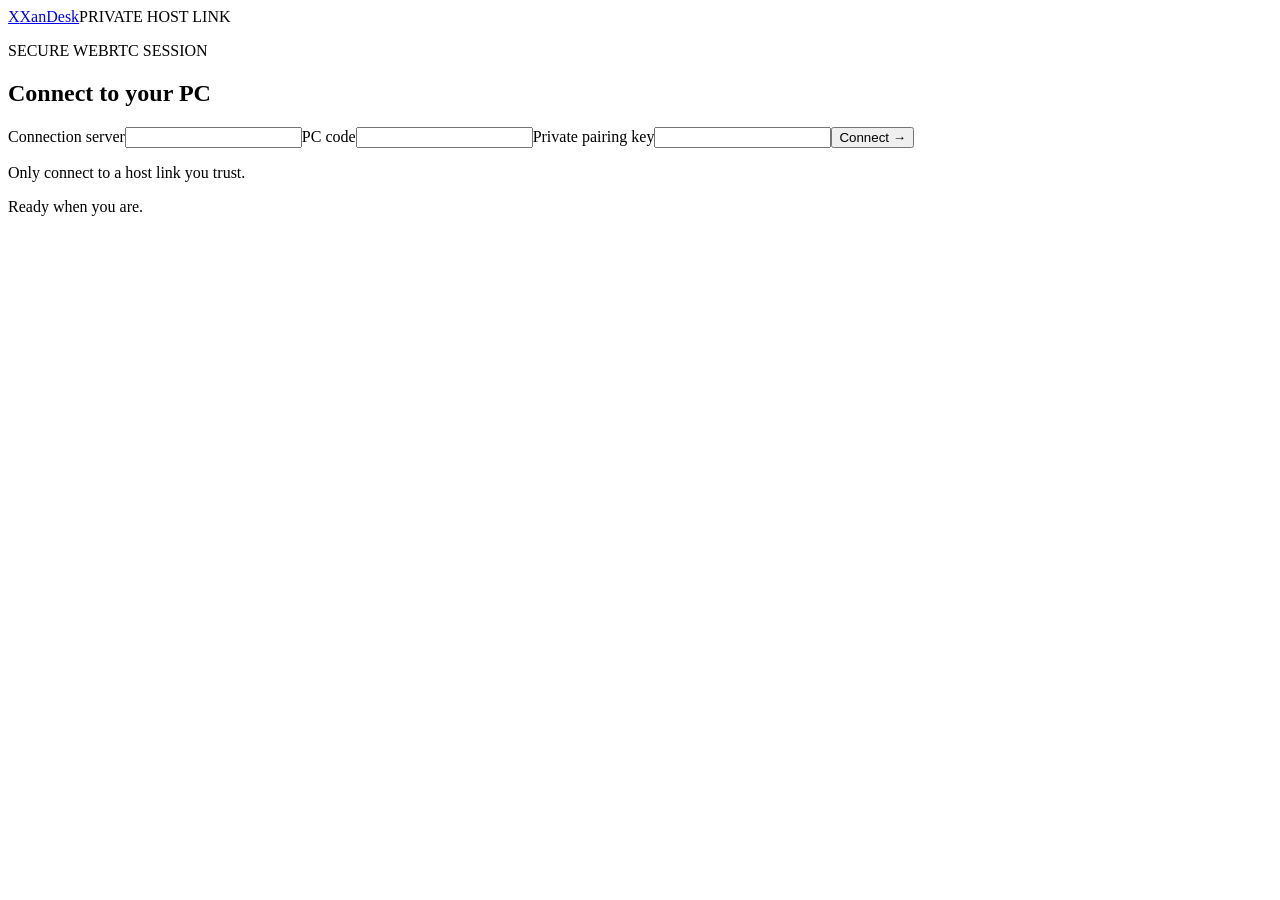
==== web/viewer.html @ 535480b7 "Initial XanDesk source and Cloudflare Pages site" ====
<!doctype html><html lang="en"><head><meta charset="utf-8"><meta name="viewport" content="width=device-width,initial-scale=1"><title>XanDesk · Remote session</title><link rel="stylesheet" href="/style.css"><script defer src="/client.js"></script></head><body><header class="top"><a class="brand" href="/"><span class="mark">X</span><span>XanDesk</span></a><span class="muted">PRIVATE HOST LINK</span></header><main><section id="connect-panel" class="auth"><div class="card"><p class="eyebrow">SECURE WEBRTC SESSION</p><h2>Connect to your PC</h2><label class="label" for="server">Connection server</label><input id="server" class="field" type="url" required><label class="label" for="room">PC code</label><input id="room" class="field" required minlength="32" maxlength="32" pattern="[a-fA-F0-9]{32}"><label class="label" for="token">Private pairing key</label><input id="token" class="field" type="password" required minlength="64" maxlength="64"><button id="connect" class="btn primary">Connect →</button><p class="fine">Only connect to a host link you trust.</p></div></section><section id="session" hidden><div class="session-top"><span>Your XanDesk PC</span><span class="metrics"><span id="fps">— FPS</span><span id="bitrate">— Mbps</span><span id="rtt">— ms RTT</span><span id="resolution">—</span></span><button id="disconnect" class="btn danger">Disconnect</button></div><div id="stage" class="session-video"><video id="screen" autoplay playsinline muted tabindex="0" aria-label="Remote Windows desktop"></video><div id="waiting">Waiting for your PC’s screen…</div></div><div class="session-bottom"><button id="fullscreen" class="btn">Fullscreen</button><button id="lock" class="btn">Lock mouse</button><button id="paste" class="btn">Send clipboard text</button><button id="keyboard" class="btn">Phone keyboard</button><button id="escape" class="btn">Esc</button></div><input id="phone-input" aria-label="Type on remote PC" hidden><p class="fine">Stream FPS measures decoded frames; it is not the game's internal FPS. Audio and game controllers require additional host support.</p></section><p id="status" class="status" role="status">Ready when you are.</p></main></body></html>
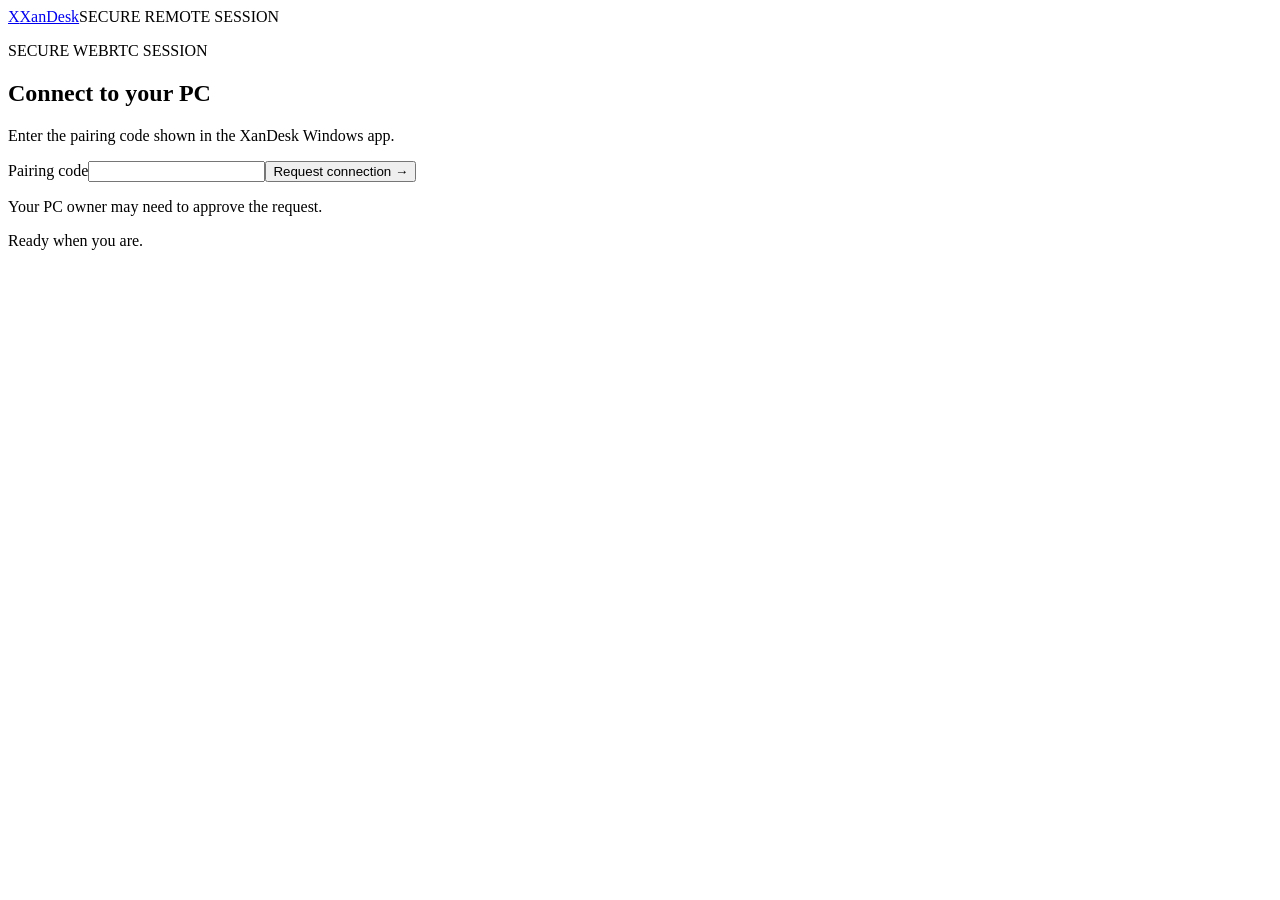
==== commit 1150cc24: "Add XanDesk pairing-code connection flow" ====
--- a/web/viewer.html
+++ b/web/viewer.html
@@ -1 +1 @@
-<!doctype html><html lang="en"><head><meta charset="utf-8"><meta name="viewport" content="width=device-width,initial-scale=1"><title>XanDesk · Remote session</title><link rel="stylesheet" href="/style.css"><script defer src="/client.js"></script></head><body><header class="top"><a class="brand" href="/"><span class="mark">X</span><span>XanDesk</span></a><span class="muted">PRIVATE HOST LINK</span></header><main><section id="connect-panel" class="auth"><div class="card"><p class="eyebrow">SECURE WEBRTC SESSION</p><h2>Connect to your PC</h2><label class="label" for="server">Connection server</label><input id="server" class="field" type="url" required><label class="label" for="room">PC code</label><input id="room" class="field" required minlength="32" maxlength="32" pattern="[a-fA-F0-9]{32}"><label class="label" for="token">Private pairing key</label><input id="token" class="field" type="password" required minlength="64" maxlength="64"><button id="connect" class="btn primary">Connect →</button><p class="fine">Only connect to a host link you trust.</p></div></section><section id="session" hidden><div class="session-top"><span>Your XanDesk PC</span><span class="metrics"><span id="fps">— FPS</span><span id="bitrate">— Mbps</span><span id="rtt">— ms RTT</span><span id="resolution">—</span></span><button id="disconnect" class="btn danger">Disconnect</button></div><div id="stage" class="session-video"><video id="screen" autoplay playsinline muted tabindex="0" aria-label="Remote Windows desktop"></video><div id="waiting">Waiting for your PC’s screen…</div></div><div class="session-bottom"><button id="fullscreen" class="btn">Fullscreen</button><button id="lock" class="btn">Lock mouse</button><button id="paste" class="btn">Send clipboard text</button><button id="keyboard" class="btn">Phone keyboard</button><button id="escape" class="btn">Esc</button></div><input id="phone-input" aria-label="Type on remote PC" hidden><p class="fine">Stream FPS measures decoded frames; it is not the game's internal FPS. Audio and game controllers require additional host support.</p></section><p id="status" class="status" role="status">Ready when you are.</p></main></body></html>
+<!doctype html><html lang="en"><head><meta charset="utf-8"><meta name="viewport" content="width=device-width,initial-scale=1"><title>XanDesk · Remote session</title><link rel="stylesheet" href="/style.css"><script defer src="/client.js"></script></head><body><header class="top"><a class="brand" href="/"><span class="mark">X</span><span>XanDesk</span></a><span class="muted">SECURE REMOTE SESSION</span></header><main><section id="connect-panel" class="auth"><form id="pair-form" class="card"><p class="eyebrow">SECURE WEBRTC SESSION</p><h2>Connect to your PC</h2><p class="muted">Enter the pairing code shown in the XanDesk Windows app.</p><label class="label" for="pair-code">Pairing code</label><input id="pair-code" class="field code-field" autocomplete="one-time-code" inputmode="text" autocapitalize="characters" maxlength="14" required><button id="connect" class="btn primary">Request connection →</button><p class="fine">Your PC owner may need to approve the request.</p></form></section><section id="session" hidden><div class="session-top"><span>Your XanDesk PC</span><span class="metrics"><span id="fps">— FPS</span><span id="bitrate">— Mbps</span><span id="rtt">— ms RTT</span><span id="resolution">—</span></span><button id="disconnect" class="btn danger">Disconnect</button></div><div id="stage" class="session-video"><video id="screen" autoplay playsinline muted tabindex="0" aria-label="Remote Windows desktop"></video><div id="waiting">Waiting for your PC’s screen…</div></div><div class="session-bottom"><button id="fullscreen" class="btn">Fullscreen</button><button id="lock" class="btn">Lock mouse</button><button id="paste" class="btn">Send clipboard text</button><button id="keyboard" class="btn">Phone keyboard</button><button id="escape" class="btn">Esc</button></div><input id="phone-input" aria-label="Type on remote PC" hidden><p class="fine">Stream FPS measures decoded frames; it is not the game's internal FPS. Audio and game controllers require additional host support.</p></section><p id="status" class="status" role="status">Ready when you are.</p></main></body></html>
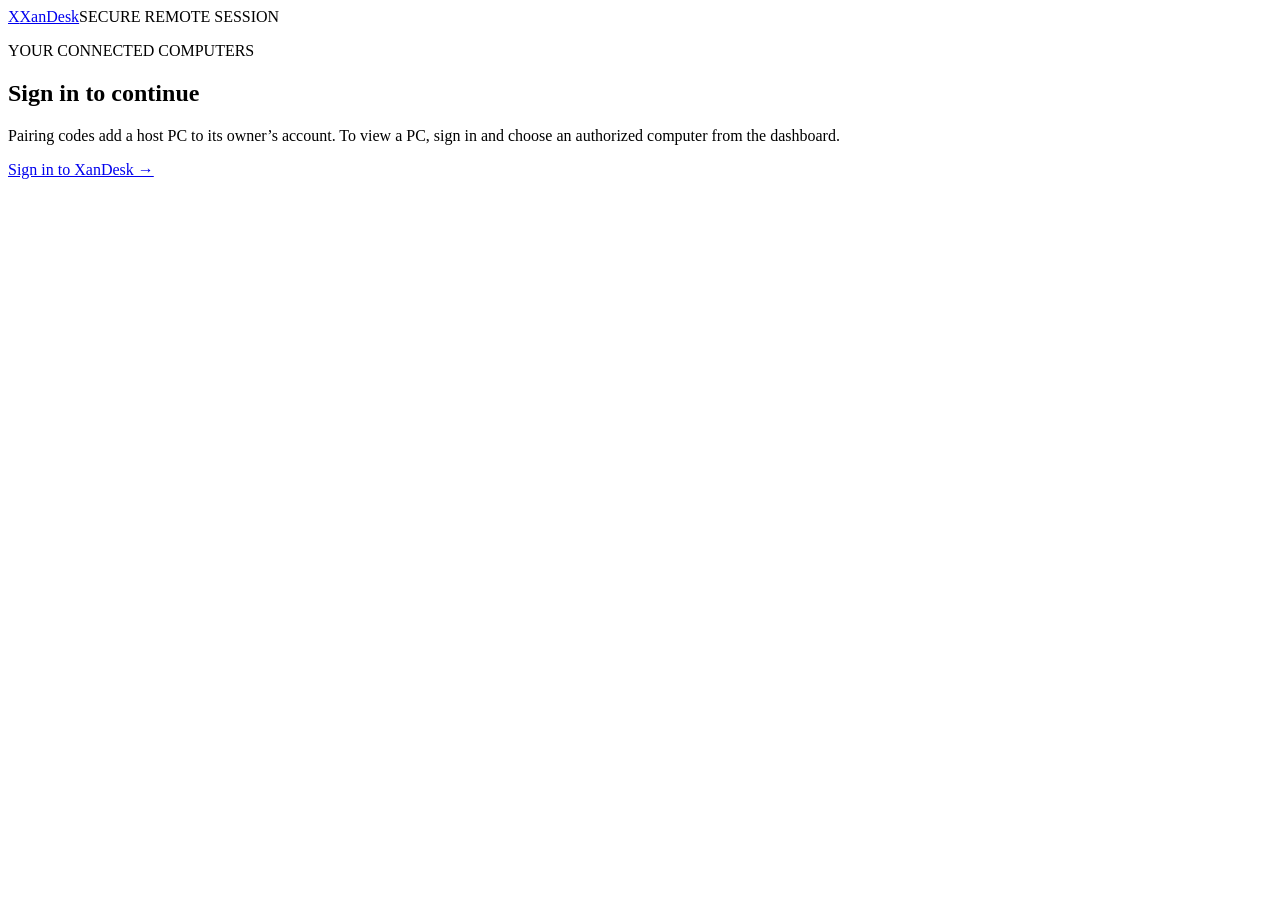
==== commit bd528606: "Move XanDesk host to tray and account pairing flow" ====
--- a/web/viewer.html
+++ b/web/viewer.html
@@ -1 +1 @@
-<!doctype html><html lang="en"><head><meta charset="utf-8"><meta name="viewport" content="width=device-width,initial-scale=1"><title>XanDesk · Remote session</title><link rel="stylesheet" href="/style.css"><script defer src="/client.js"></script></head><body><header class="top"><a class="brand" href="/"><span class="mark">X</span><span>XanDesk</span></a><span class="muted">SECURE REMOTE SESSION</span></header><main><section id="connect-panel" class="auth"><form id="pair-form" class="card"><p class="eyebrow">SECURE WEBRTC SESSION</p><h2>Connect to your PC</h2><p class="muted">Enter the pairing code shown in the XanDesk Windows app.</p><label class="label" for="pair-code">Pairing code</label><input id="pair-code" class="field code-field" autocomplete="one-time-code" inputmode="text" autocapitalize="characters" maxlength="14" required><button id="connect" class="btn primary">Request connection →</button><p class="fine">Your PC owner may need to approve the request.</p></form></section><section id="session" hidden><div class="session-top"><span>Your XanDesk PC</span><span class="metrics"><span id="fps">— FPS</span><span id="bitrate">— Mbps</span><span id="rtt">— ms RTT</span><span id="resolution">—</span></span><button id="disconnect" class="btn danger">Disconnect</button></div><div id="stage" class="session-video"><video id="screen" autoplay playsinline muted tabindex="0" aria-label="Remote Windows desktop"></video><div id="waiting">Waiting for your PC’s screen…</div></div><div class="session-bottom"><button id="fullscreen" class="btn">Fullscreen</button><button id="lock" class="btn">Lock mouse</button><button id="paste" class="btn">Send clipboard text</button><button id="keyboard" class="btn">Phone keyboard</button><button id="escape" class="btn">Esc</button></div><input id="phone-input" aria-label="Type on remote PC" hidden><p class="fine">Stream FPS measures decoded frames; it is not the game's internal FPS. Audio and game controllers require additional host support.</p></section><p id="status" class="status" role="status">Ready when you are.</p></main></body></html>
+<!doctype html><html lang="en"><head><meta charset="utf-8"><meta name="viewport" content="width=device-width,initial-scale=1"><title>XanDesk · Remote session</title><link rel="stylesheet" href="/style.css"></head><body><header class="top"><a class="brand" href="/"><span class="mark">X</span><span>XanDesk</span></a><span class="muted">SECURE REMOTE SESSION</span></header><main><section class="auth"><div class="card"><p class="eyebrow">YOUR CONNECTED COMPUTERS</p><h2>Sign in to continue</h2><p class="muted">Pairing codes add a host PC to its owner’s account. To view a PC, sign in and choose an authorized computer from the dashboard.</p><a class="btn primary" href="/#/login">Sign in to XanDesk →</a></div></section></main></body></html>
